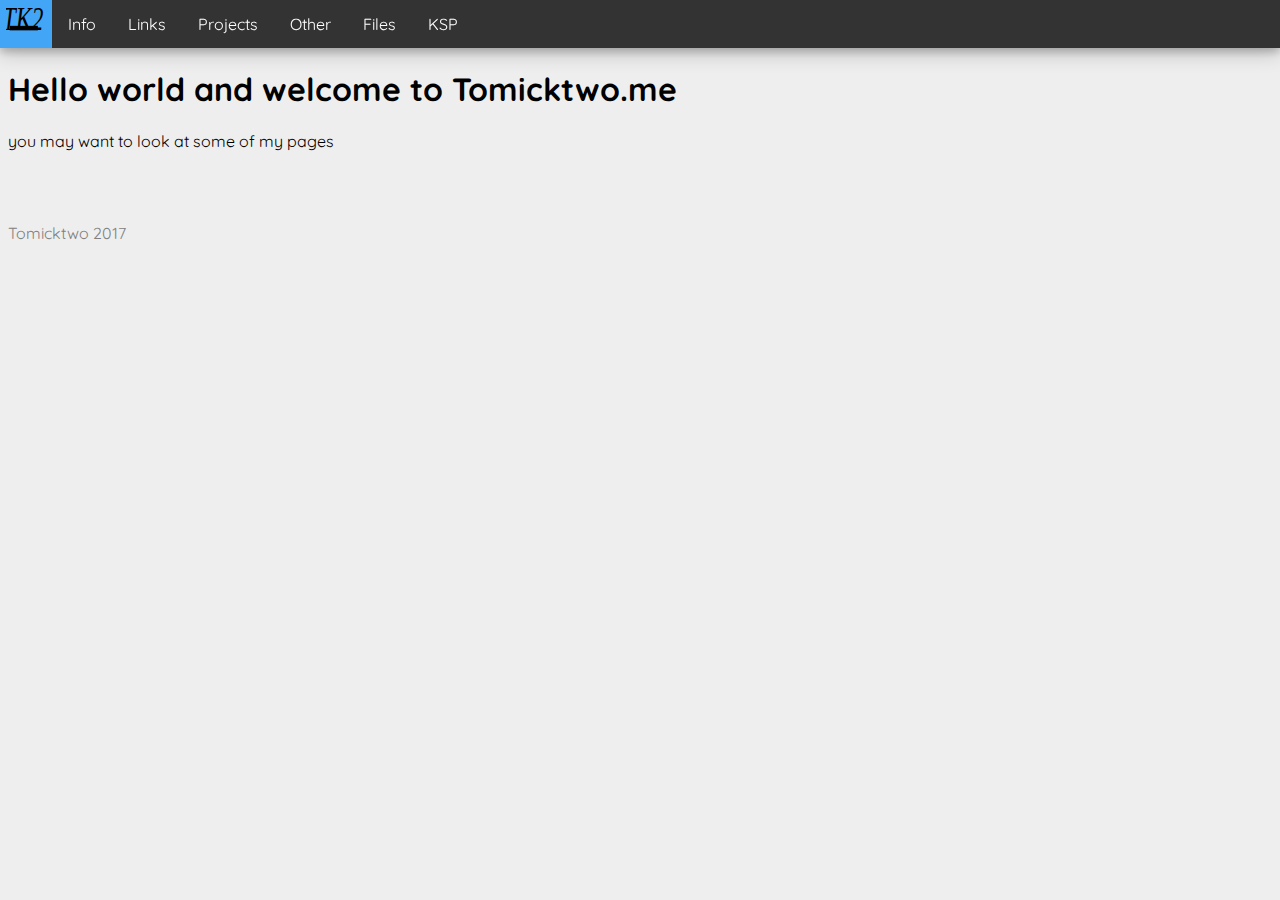
==== index.html @ 6cb6532d "new logo" ====
﻿<!DOCTYPE html>
<html>
<head>
<title>Page Title</title>
<link rel="stylesheet" type="text/css" href="/tombl.css">
</head>
<body>
<body>
<ul class="navbar">
    <li><a href="index.html" class="image">
<svg width="40" height="40" xmlns="http://www.w3.org/2000/svg" xmlns:svg="http://www.w3.org/2000/svg">
 <!-- Created with SVG-edit - http://svg-edit.googlecode.com/ -->
 <g>
  <title>Layer 1</title>
  <text stroke="#000000" transform="matrix(10.679882049560547,0,0,1,-3052.18780875206,0) " xml:space="preserve" text-anchor="middle" font-family="serif" font-size="24" id="svg_1" y="232" x="310" stroke-width="0" fill="#000000"/>
  <text font-style="italic" font-weight="normal" stroke="#000000" transform="matrix(0.9907585439833697,0,0,1.406548649558318,-175.33150041974378,-314.1523491092037) " xml:space="preserve" text-anchor="middle" font-family="Fantasy" font-size="24" id="svg_3" y="243.50366" x="194.07557" stroke-linecap="null" stroke-linejoin="null" stroke-dasharray="null" stroke-width="0" fill="#000000">TK2</text>
  <rect stroke="#000000" id="svg_2" height="4.51559" width="28.09589" y="23.83481" x="3.73848" stroke-linecap="null" stroke-linejoin="null" stroke-dasharray="null" stroke-width="0" fill="#000000"/>
</g></svg></a></li>
	<li><a href="/info.html">Info</a></li>
	<li><a href="/links.html">Links</a></li>
	<li><a href="/projects.html">Projects</a></li>
	<li><a href="/other.html">Other</a></li>
	<li><a href="/files.html">Files</a></li>
	<li><a href="/ksp.html">KSP</a></li>
</ul>
<div class="spacer"></div>
<h1>Hello world and welcome to Tomicktwo.me </h1>
<p> you may want to look at some of my pages</p>
<div class="spacer"></div>
<p  style="color:gray"> Tomicktwo 2017</p>
</body>
</html>
---- tombl.css ----
@import url('https://fonts.googleapis.com/css?family=Quicksand');
:root {
    /* Pick your options */
    font-family: 'Quicksand', sans-serif;
    --bgcolor: #eeeeee;
    --buttoncolor: #2196f3;
    --buttoncolor-hover: #42a5f5;
    --buttoncolor-active: #64b5f6;
    --navbarcolor: #333333;
    --textcolor: white;
}
body {background-color: var(--bgcolor);}
a.button {
    background-color: var(--buttoncolor);
    border: none;
    color: var(--textcolor);
    padding: 15px 20px;
    text-align: center;
    text-decoration: none;
    display: inline-block;
    font-size: 16px;
    box-shadow: 0 4px 8px 0 rgba(0, 0, 0, 0.2), 0 6px 20px 0 rgba(0, 0, 0, 0.19);
    border-radius: 3px;
    -webkit-transition: background-color 0.5s ease-out;
    -moz-transition: background-color 0.5s ease-out;
    -o-transition: background-color 0.5s ease-out;
    transition: background-color 0.5s ease-out;
}
a.button:hover {
    box-shadow: 0 4px 18px 0 rgba(0, 0, 0, 0.2), 0 6px 20px 0 rgba(0, 0, 0, 0.19);
    background-color: var(--buttoncolor-hover);
}
a.button:active {
    background-color: var(--buttoncolor-active);
}
ul.navbar {
    left: 0px;
    list-style-type: none;
    margin: 0;
    padding: 0;
    overflow: hidden;
    background-color: var(--navbarcolor);
    position: fixed;
    top: 0;
    width: 100%;
    box-shadow: 0 4px 8px 0 rgba(0, 0, 0, 0.2), 0 6px 20px 0 rgba(0, 0, 0, 0.19);
}

ul.navbar li {
    float: left;
}

ul.navbar li a {
    display: block;
    color: var(--textcolor);
    text-align: center;
    padding: 14px 16px;
    text-decoration: none;
    -webkit-transition: background-color 0.5s ease-out;
    -moz-transition: background-color 0.5s ease-out;
    -o-transition: background-color 0.5s ease-out;
    transition: background-color 0.5s ease-out;
}
ul.navbar li a:hover {
    background-color: var(--buttoncolor-hover);
}
ul.navbar li a:active {
    background-color: var(--buttoncolor-active);
}
ul.navbar li.active:not(.bar) {
    background-color: var(--buttoncolor);
}
ul.navbar li.active.bar {
    border-bottom: 5px solid var(--buttoncolor);
}

div.spacer {
    left: 0px;
    right: 0px;
    width: 100%;
    height: 40px;
}
code,xmp {
    font-family: monospace;
    background-color: #e5e5e5;
    border: 1px solid #dddddd;
    padding: 1px 5px;
}
ul.navbar li a.image {
    padding: 2px 6px;
}
kbd {
    font-family: monospace;
    background-color: #f2f2f2;
    border: 1px solid #e5e5e5;
    padding: 1px 5px;
    border-radius: 5px;
    border-bottom: 3px solid #e5e5e5;
}
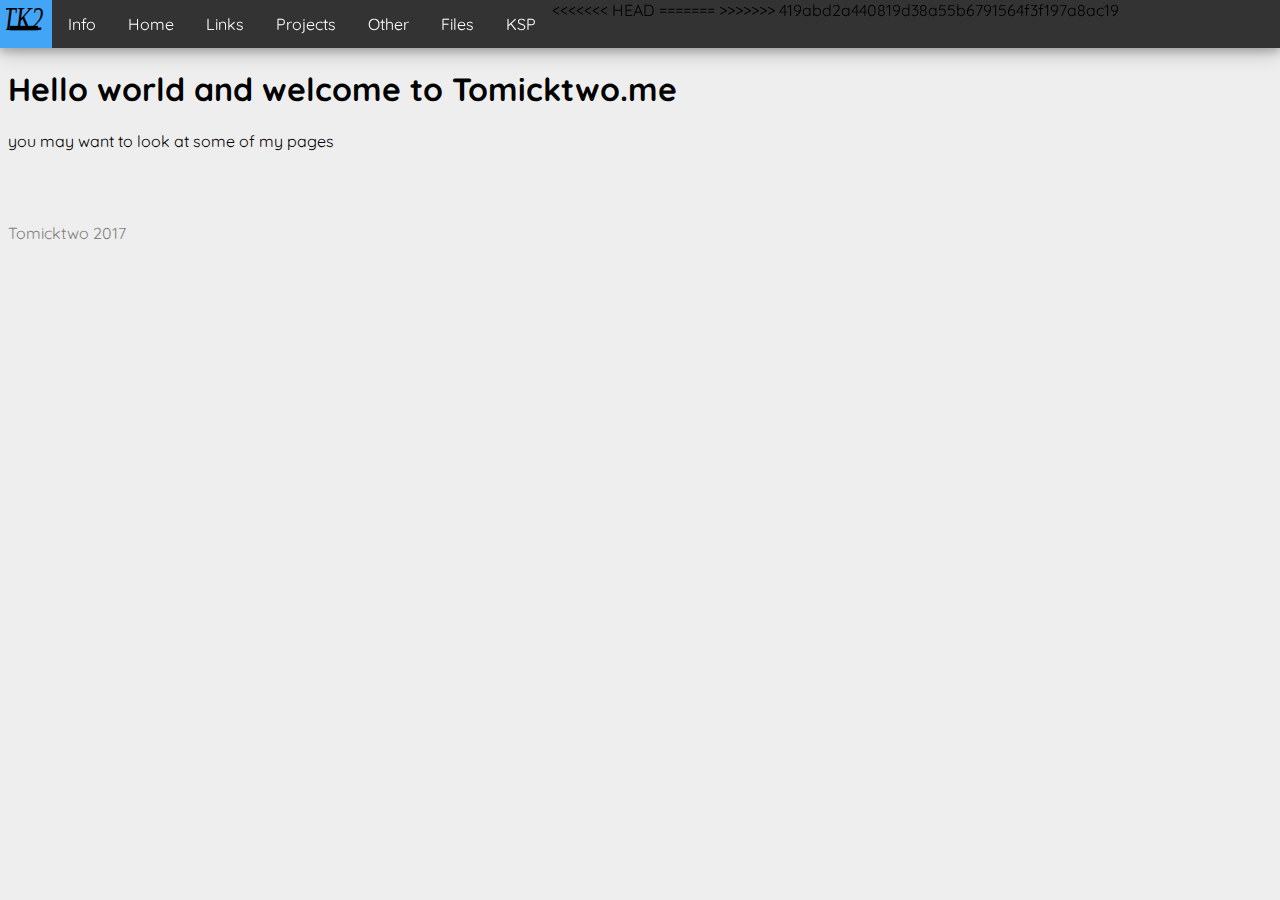
==== commit b3a1c9ad: "Merge branch 'master' of https://github.com/Tomicktwo/Tomicktwo.github.io" ====
--- a/index.html
+++ b/index.html
@@ -7,6 +7,7 @@
 <body>
 <body>
 <ul class="navbar">
+<<<<<<< HEAD
     <li><a href="index.html" class="image">
 <svg width="40" height="40" xmlns="http://www.w3.org/2000/svg" xmlns:svg="http://www.w3.org/2000/svg">
  <!-- Created with SVG-edit - http://svg-edit.googlecode.com/ -->
@@ -17,6 +18,9 @@
   <rect stroke="#000000" id="svg_2" height="4.51559" width="28.09589" y="23.83481" x="3.73848" stroke-linecap="null" stroke-linejoin="null" stroke-dasharray="null" stroke-width="0" fill="#000000"/>
 </g></svg></a></li>
 	<li><a href="/info.html">Info</a></li>
+=======
+  <li><a href="/index.html">Home</a></li>
+>>>>>>> 419abd2a440819d38a55b6791564f3f197a8ac19
 	<li><a href="/links.html">Links</a></li>
 	<li><a href="/projects.html">Projects</a></li>
 	<li><a href="/other.html">Other</a></li>
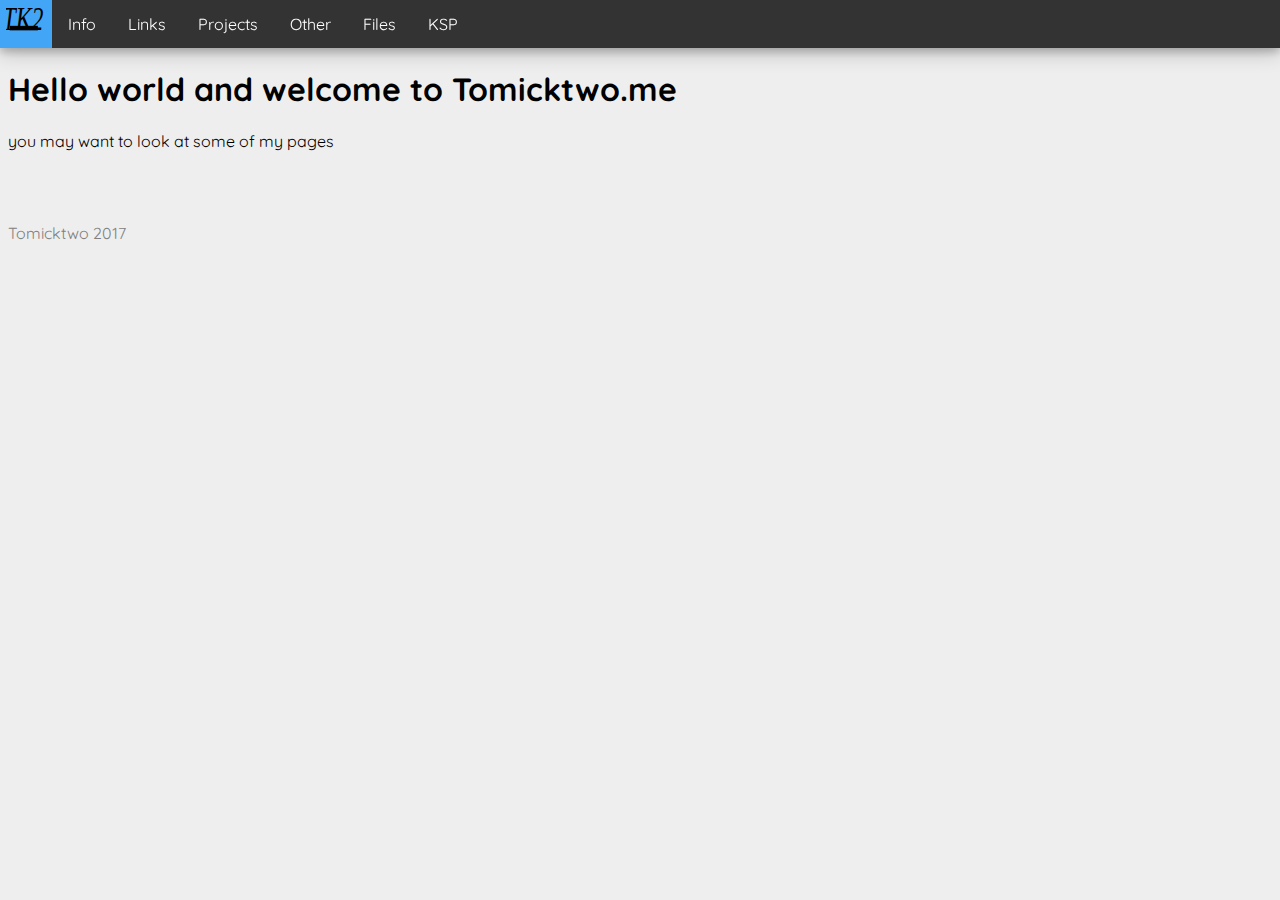
==== commit 8894e78c: "new logo" ====
--- a/index.html
+++ b/index.html
@@ -7,7 +7,6 @@
 <body>
 <body>
 <ul class="navbar">
-<<<<<<< HEAD
     <li><a href="index.html" class="image">
 <svg width="40" height="40" xmlns="http://www.w3.org/2000/svg" xmlns:svg="http://www.w3.org/2000/svg">
  <!-- Created with SVG-edit - http://svg-edit.googlecode.com/ -->
@@ -18,9 +17,6 @@
   <rect stroke="#000000" id="svg_2" height="4.51559" width="28.09589" y="23.83481" x="3.73848" stroke-linecap="null" stroke-linejoin="null" stroke-dasharray="null" stroke-width="0" fill="#000000"/>
 </g></svg></a></li>
 	<li><a href="/info.html">Info</a></li>
-=======
-  <li><a href="/index.html">Home</a></li>
->>>>>>> 419abd2a440819d38a55b6791564f3f197a8ac19
 	<li><a href="/links.html">Links</a></li>
 	<li><a href="/projects.html">Projects</a></li>
 	<li><a href="/other.html">Other</a></li>
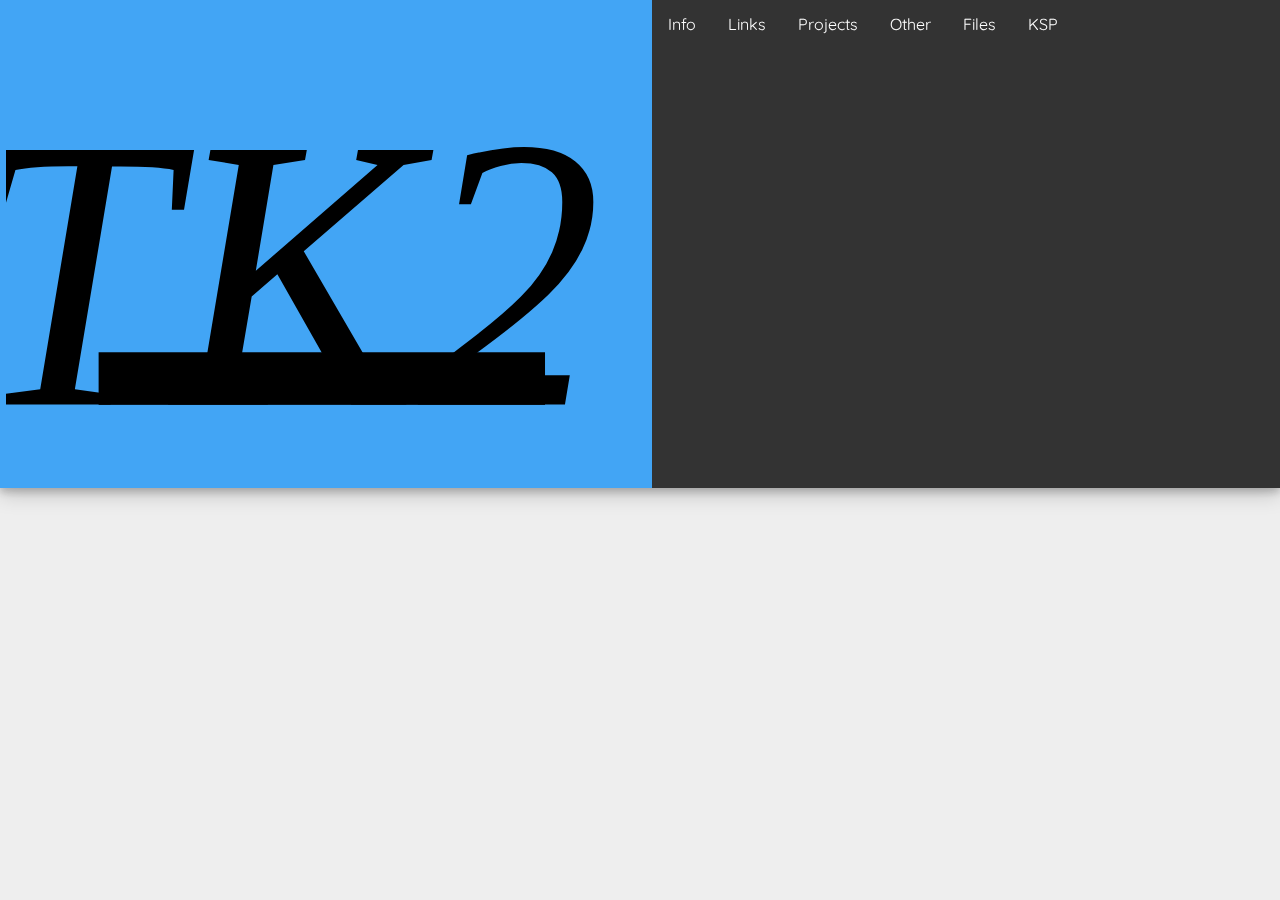
==== commit 84baab7e: "Update index.html" ====
--- a/index.html
+++ b/index.html
@@ -8,14 +8,14 @@
 <body>
 <ul class="navbar">
     <li><a href="index.html" class="image">
-<svg width="40" height="40" xmlns="http://www.w3.org/2000/svg" xmlns:svg="http://www.w3.org/2000/svg">
+<svg width="640" height="480" xmlns="http://www.w3.org/2000/svg" xmlns:svg="http://www.w3.org/2000/svg">
  <!-- Created with SVG-edit - http://svg-edit.googlecode.com/ -->
  <g>
   <title>Layer 1</title>
   <text stroke="#000000" transform="matrix(10.679882049560547,0,0,1,-3052.18780875206,0) " xml:space="preserve" text-anchor="middle" font-family="serif" font-size="24" id="svg_1" y="232" x="310" stroke-width="0" fill="#000000"/>
-  <text font-style="italic" font-weight="normal" stroke="#000000" transform="matrix(0.9907585439833697,0,0,1.406548649558318,-175.33150041974378,-314.1523491092037) " xml:space="preserve" text-anchor="middle" font-family="Fantasy" font-size="24" id="svg_3" y="243.50366" x="194.07557" stroke-linecap="null" stroke-linejoin="null" stroke-dasharray="null" stroke-width="0" fill="#000000">TK2</text>
-  <rect stroke="#000000" id="svg_2" height="4.51559" width="28.09589" y="23.83481" x="3.73848" stroke-linecap="null" stroke-linejoin="null" stroke-dasharray="null" stroke-width="0" fill="#000000"/>
-</g></svg></a></li>
+  <text font-style="italic" font-weight="normal" stroke="#000000" transform="matrix(15.319470272249971,0,0,16.205947248055736,-1736.7468671256504,-2486.5186632666037) " xml:space="preserve" text-anchor="middle" font-family="Fantasy" font-size="24" id="svg_3" y="178.27307" x="131.55744" stroke-linecap="null" stroke-linejoin="null" stroke-dasharray="null" stroke-width="0" fill="#000000">TK2</text>
+  <rect stroke="#000000" id="svg_2" height="52.59766" width="446.39734" y="350.25651" x="92.61842" stroke-linecap="null" stroke-linejoin="null" stroke-dasharray="null" stroke-width="0" fill="#000000"/>
+ </g></svg></a></li>
 	<li><a href="/info.html">Info</a></li>
 	<li><a href="/links.html">Links</a></li>
 	<li><a href="/projects.html">Projects</a></li>
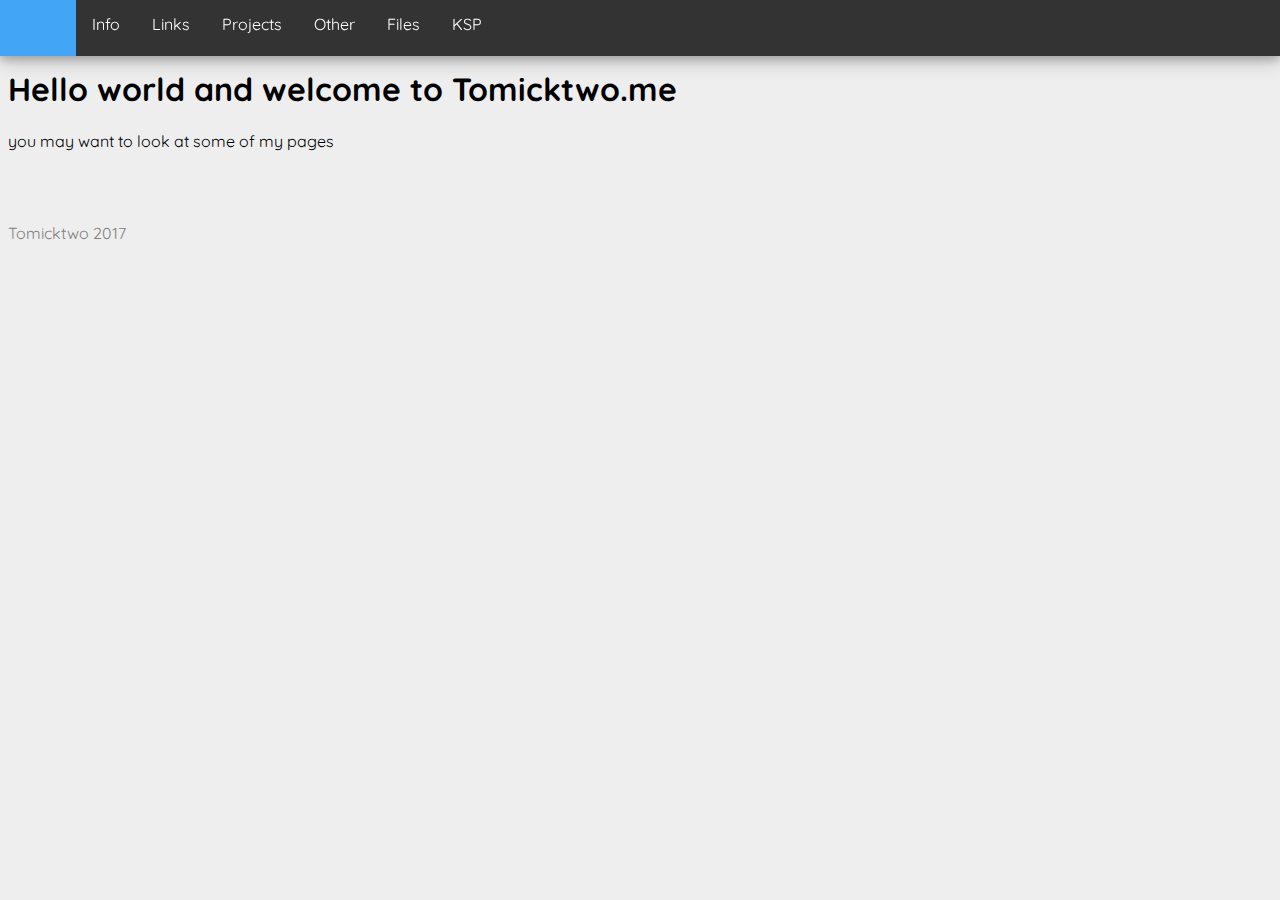
==== commit db587dbe: "Update index.html" ====
--- a/index.html
+++ b/index.html
@@ -8,7 +8,7 @@
 <body>
 <ul class="navbar">
     <li><a href="index.html" class="image">
-<svg width="640" height="480" xmlns="http://www.w3.org/2000/svg" xmlns:svg="http://www.w3.org/2000/svg">
+<svg width="64" height="48" xmlns="http://www.w3.org/2000/svg" xmlns:svg="http://www.w3.org/2000/svg">
  <!-- Created with SVG-edit - http://svg-edit.googlecode.com/ -->
  <g>
   <title>Layer 1</title>
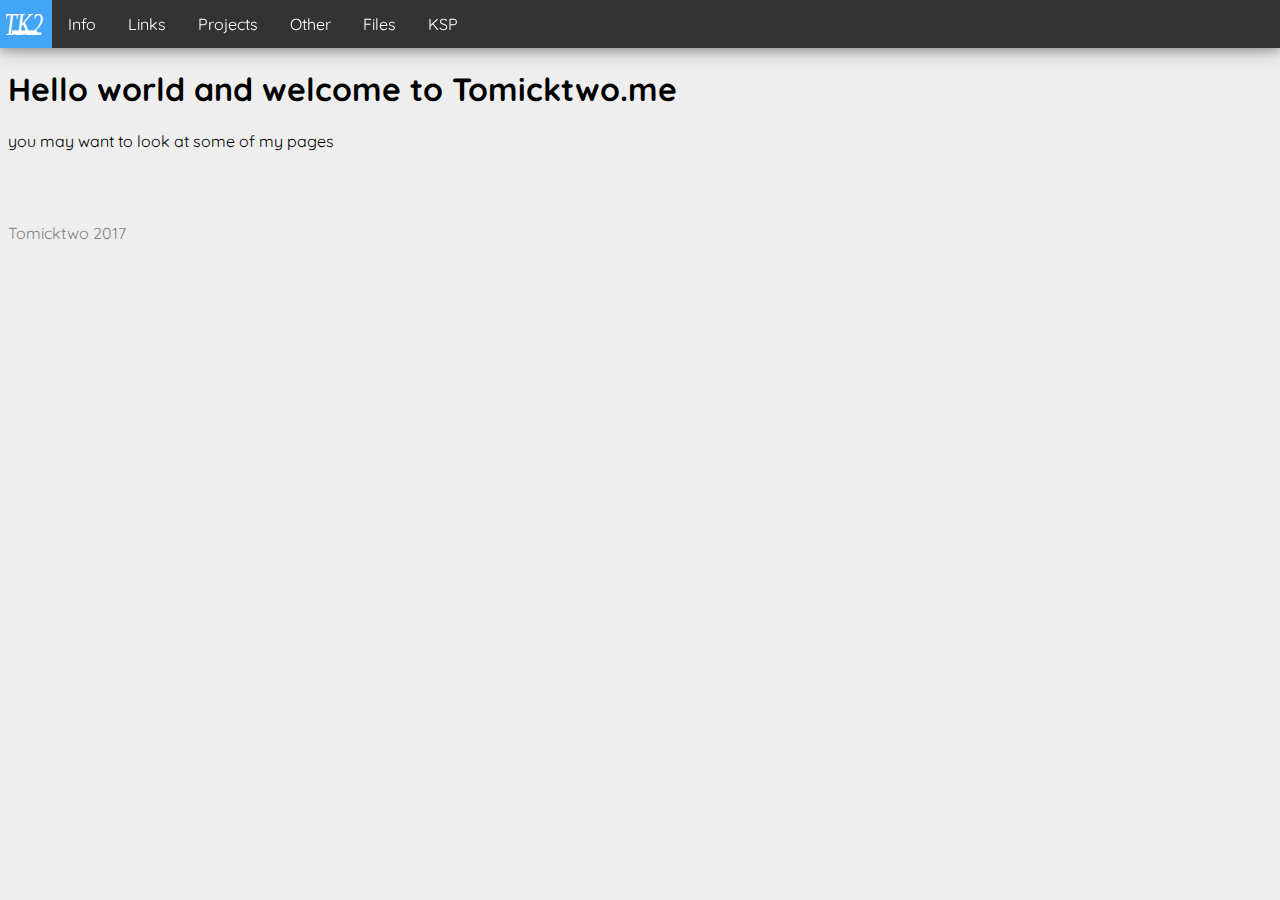
==== commit a657ba5d: "Update index.html" ====
--- a/index.html
+++ b/index.html
@@ -8,13 +8,13 @@
 <body>
 <ul class="navbar">
     <li><a href="index.html" class="image">
-<svg width="64" height="48" xmlns="http://www.w3.org/2000/svg" xmlns:svg="http://www.w3.org/2000/svg">
+<svg width="40" height="40" xmlns="http://www.w3.org/2000/svg" xmlns:svg="http://www.w3.org/2000/svg">
  <!-- Created with SVG-edit - http://svg-edit.googlecode.com/ -->
  <g>
   <title>Layer 1</title>
-  <text stroke="#000000" transform="matrix(10.679882049560547,0,0,1,-3052.18780875206,0) " xml:space="preserve" text-anchor="middle" font-family="serif" font-size="24" id="svg_1" y="232" x="310" stroke-width="0" fill="#000000"/>
-  <text font-style="italic" font-weight="normal" stroke="#000000" transform="matrix(15.319470272249971,0,0,16.205947248055736,-1736.7468671256504,-2486.5186632666037) " xml:space="preserve" text-anchor="middle" font-family="Fantasy" font-size="24" id="svg_3" y="178.27307" x="131.55744" stroke-linecap="null" stroke-linejoin="null" stroke-dasharray="null" stroke-width="0" fill="#000000">TK2</text>
-  <rect stroke="#000000" id="svg_2" height="52.59766" width="446.39734" y="350.25651" x="92.61842" stroke-linecap="null" stroke-linejoin="null" stroke-dasharray="null" stroke-width="0" fill="#000000"/>
+  <text fill="#000000" stroke-width="0" x="310" y="232" id="svg_1" font-size="24" font-family="serif" text-anchor="middle" xml:space="preserve" transform="matrix(10.679882049560547,0,0,1,-3052.18780875206,0) " stroke="#000000"/>
+  <text fill="#ffffff" stroke-width="0" stroke-dasharray="null" stroke-linejoin="null" stroke-linecap="null" x="133.13277" y="268.96737" id="svg_3" font-size="24" font-family="Fantasy" text-anchor="middle" xml:space="preserve" transform="matrix(0.9462686984274629,0,0,1.3179434084645412,-108.5106775158567,-321.8718717938662) " stroke="#000000" font-weight="normal" font-style="italic">TK2</text>
+  <rect stroke="#000000" fill="#ffffff" stroke-width="0" stroke-dasharray="null" stroke-linejoin="null" stroke-linecap="null" x="5.99104" y="28.38562" width="24.9442" height="4.22329" id="svg_2"/>
  </g></svg></a></li>
 	<li><a href="/info.html">Info</a></li>
 	<li><a href="/links.html">Links</a></li>
